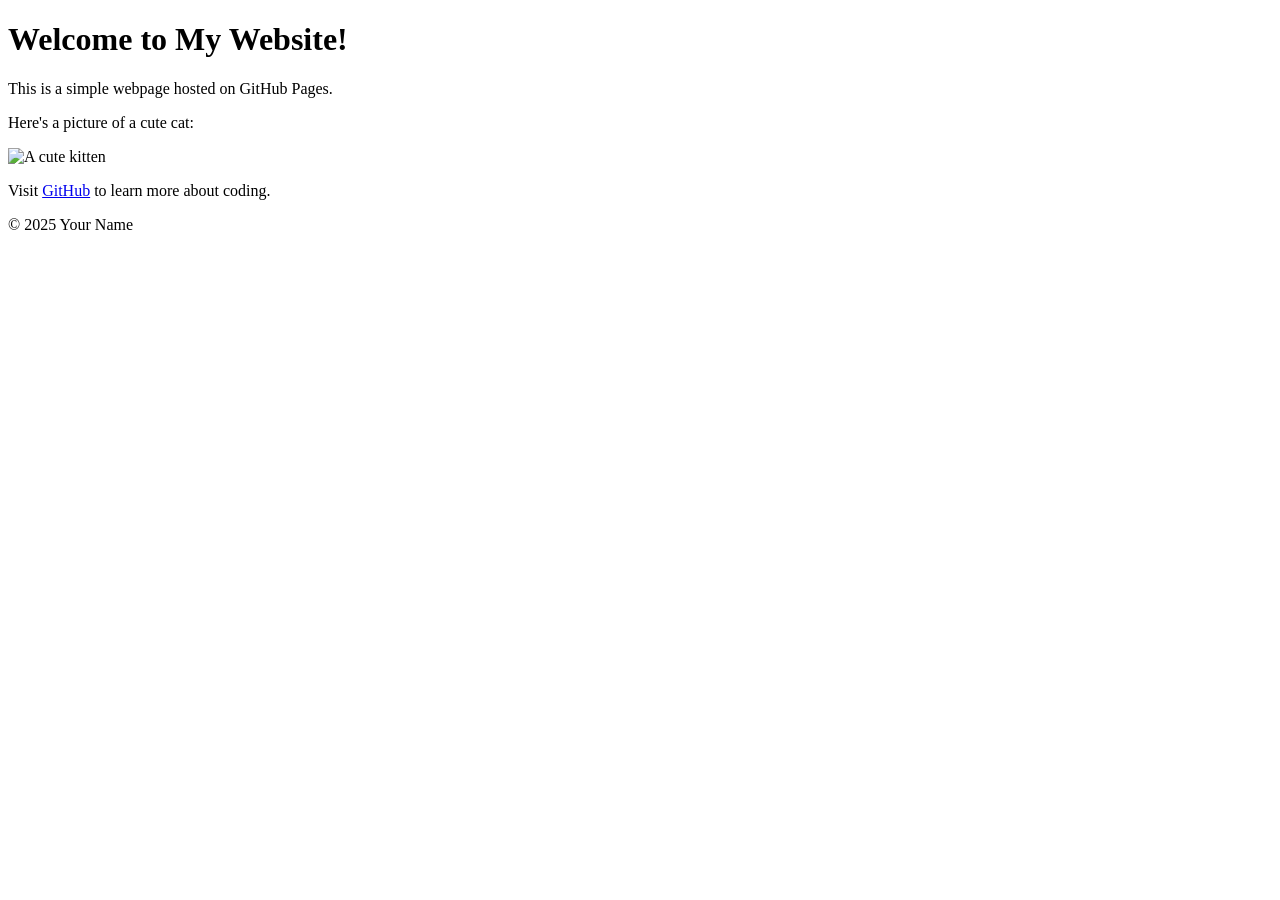
==== index.html @ 43398fbb "Initial commit: Added simple HTML page" ====
<!DOCTYPE html>
<html lang="en">
<head>
    <meta charset="UTF-8">
    <meta name="viewport" content="width=device-width, initial-scale=1.0">
    <title>My First GitHub Page</title>
</head>
<body>
    <header>
        <h1>Welcome to My Website!</h1>
    </header>

    <main>
        <p>This is a simple webpage hosted on GitHub Pages.</p>
        <p>Here's a picture of a cute cat:</p>
        <img src="https://placekitten.com/200/300" alt="A cute kitten">
        
        <p>Visit <a href="https://github.com">GitHub</a> to learn more about coding.</p>
    </main>

    <footer>
        <p>&copy; 2025 Your Name</p>
    </footer>

</body>
</html>
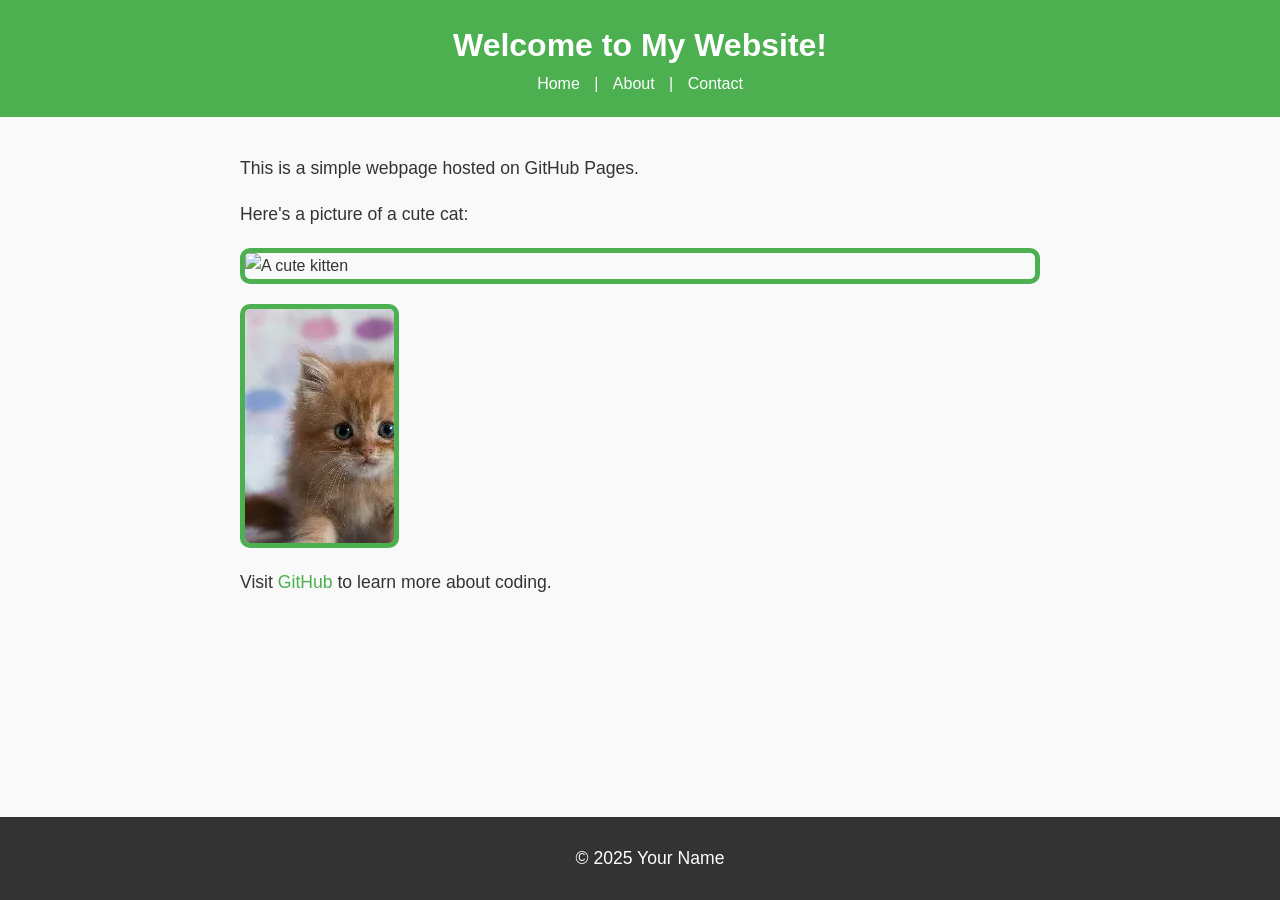
==== commit 70647bb1: "address CSS3 styling to the website" ====
--- a/index.html
+++ b/index.html
@@ -4,16 +4,27 @@
     <meta charset="UTF-8">
     <meta name="viewport" content="width=device-width, initial-scale=1.0">
     <title>My First GitHub Page</title>
+    <link rel="stylesheet" href="styles.css">
+
 </head>
 <body>
     <header>
+
         <h1>Welcome to My Website!</h1>
+        <nav>
+            <a href="index.html">Home</a> |
+            <a href="about.html">About</a> |
+            <a href="contact.html">Contact</a>
+        </nav>
+
     </header>
 
     <main>
         <p>This is a simple webpage hosted on GitHub Pages.</p>
         <p>Here's a picture of a cute cat:</p>
-        <img src="https://placekitten.com/200/300" alt="A cute kitten">
+        <img src="https://wallpapers.com/images/hd/kitten-pictures-ei53tnevsivmpmlo.jpg" alt="A cute kitten">
+        <img src="kitten.webp" alt=" kitten">
+
         
         <p>Visit <a href="https://github.com">GitHub</a> to learn more about coding.</p>
     </main>
@@ -24,3 +35,5 @@
 
 </body>
 </html>
+
+
--- a/styles.css
+++ b/styles.css
@@ -0,0 +1,77 @@
+ body {
+    font-family: Arial, sans-serif;
+    color: #333;
+    background-color: #f9f9f9;
+    margin: 0;
+    padding: 0;
+    line-height: 1.6;
+}
+header {
+    background-color: #4CAF50;
+    color: white;
+    padding: 20px;
+    text-align: center;
+}
+
+header h1 {
+    margin: 0;
+}
+
+nav a {
+    color: white;
+    text-decoration: none;
+    margin: 0 10px;
+}
+
+nav a:hover {
+    text-decoration: underline;
+}
+
+main {
+    padding: 20px;
+    max-width: 800px;
+    margin: 0 auto;
+}
+
+main img {
+    max-width: 100%;
+    height: auto;
+    display: block;
+    margin: 20px 0;
+}
+
+footer {
+    background-color: #333;
+    color: white;
+    text-align: center;
+    padding: 10px;
+    position: fixed;
+    bottom: 0;
+    width: 100%;
+}
+
+p {
+    font-size: 1.1em;
+}
+
+a {
+    color: #4CAF50;
+    text-decoration: none;
+}
+
+a:hover {
+    text-decoration: underline;
+}
+
+img {
+    border: 5px solid #4CAF50;
+    border-radius: 10px;
+}
+
+main a[href^="mailto:"] {
+    color: #ff5722;
+    font-weight: bold;
+}
+
+
+
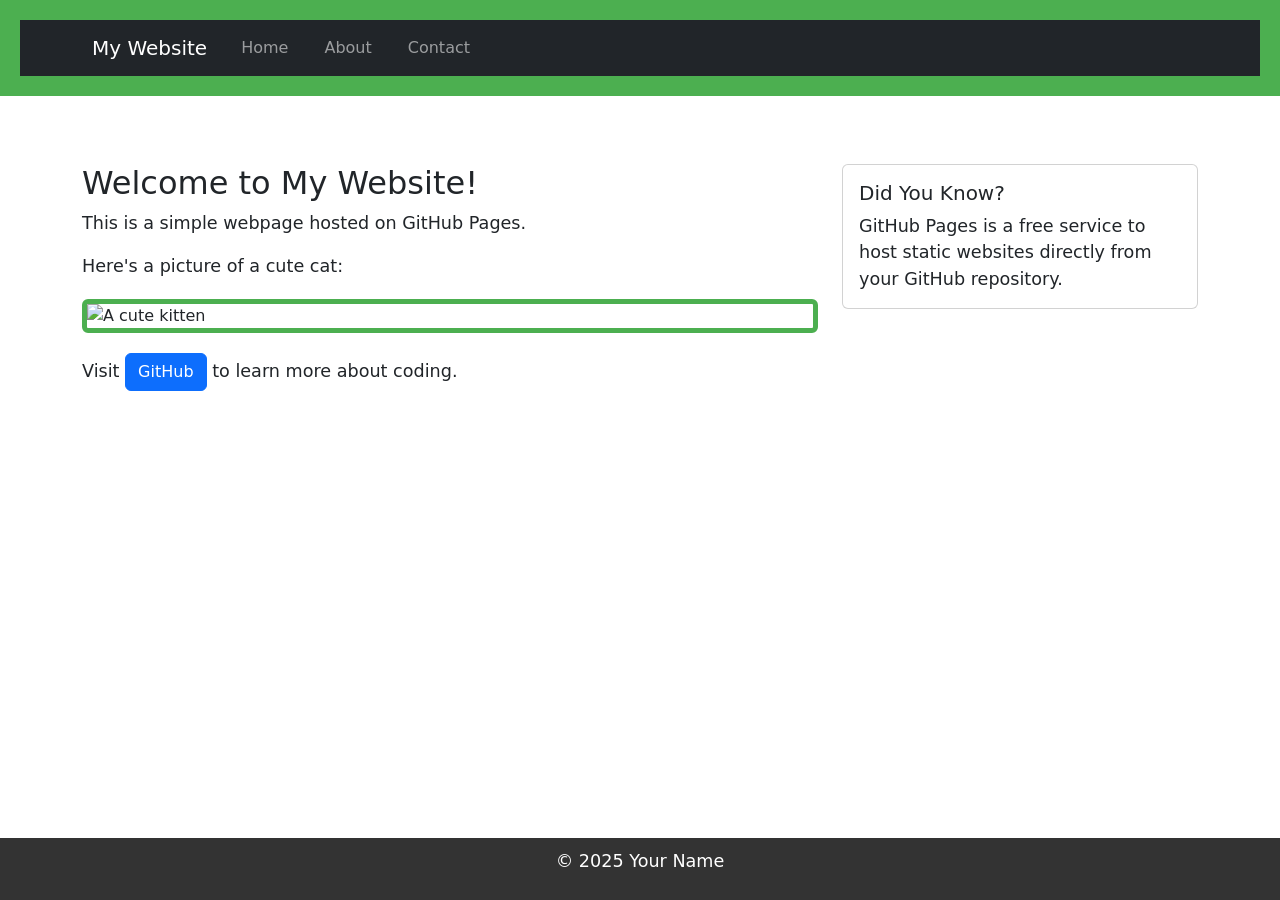
==== commit 5021b511: "address bootsrap framework for styling and layout" ====
--- a/index.html
+++ b/index.html
@@ -5,33 +5,64 @@
     <meta name="viewport" content="width=device-width, initial-scale=1.0">
     <title>My First GitHub Page</title>
     <link rel="stylesheet" href="styles.css">
+    <!-- Bootstrap CSS -->
+<link href="https://cdn.jsdelivr.net/npm/bootstrap@5.3.0/dist/css/bootstrap.min.css" rel="stylesheet">
+
 
 </head>
 <body>
     <header>
+    <nav class="navbar navbar-expand-lg navbar-dark bg-dark">
+        <div class="container">
+            <a class="navbar-brand" href="index.html">My Website</a>
+            <button class="navbar-toggler" type="button" data-bs-toggle="collapse" data-bs-target="#navbarNav">
+                <span class="navbar-toggler-icon"></span>
+            </button>
+            <div class="collapse navbar-collapse" id="navbarNav">
+                <ul class="navbar-nav">
+                    <li class="nav-item">
+                        <a class="nav-link" href="index.html">Home</a>
+                    </li>
+                    <li class="nav-item">
+                        <a class="nav-link" href="about.html">About</a>
+                    </li>
+                    <li class="nav-item">
+                        <a class="nav-link" href="contact.html">Contact</a>
+                    </li>
+                </ul>
+            </div>
+        </div>
+    </nav>
+     </header>
 
-        <h1>Welcome to My Website!</h1>
-        <nav>
-            <a href="index.html">Home</a> |
-            <a href="about.html">About</a> |
-            <a href="contact.html">Contact</a>
-        </nav>
 
-    </header>
+    <main class="container my-5">
+    <div class="row">
+        <div class="col-md-8">
+            <h2>Welcome to My Website!</h2>
+            <p>This is a simple webpage hosted on GitHub Pages.</p>
+            <p>Here's a picture of a cute cat:</p>
+            <img src="https://placekitten.com/200/300" alt="A cute kitten" class="img-fluid rounded">
+            <p class="mt-3">Visit <a href="https://github.com" class="btn btn-primary">GitHub</a> to learn more about coding.</p>
+        </div>
+        <div class="col-md-4">
+            <div class="card">
+                <div class="card-body">
+                    <h5 class="card-title">Did You Know?</h5>
+                    <p class="card-text">GitHub Pages is a free service to host static websites directly from your GitHub repository.</p>
+                </div>
+            </div>
+        </div>
+    </div>
+</main>
 
-    <main>
-        <p>This is a simple webpage hosted on GitHub Pages.</p>
-        <p>Here's a picture of a cute cat:</p>
-        <img src="https://wallpapers.com/images/hd/kitten-pictures-ei53tnevsivmpmlo.jpg" alt="A cute kitten">
-        <img src="kitten.webp" alt=" kitten">
-
-        
-        <p>Visit <a href="https://github.com">GitHub</a> to learn more about coding.</p>
-    </main>
 
     <footer>
         <p>&copy; 2025 Your Name</p>
     </footer>
+<!-- Bootstrap JS and dependencies -->
+<script src="https://cdn.jsdelivr.net/npm/@popperjs/core@2.11.6/dist/umd/popper.min.js"></script>
+<script src="https://cdn.jsdelivr.net/npm/bootstrap@5.3.0/dist/js/bootstrap.min.js"></script>
 
 </body>
 </html>
